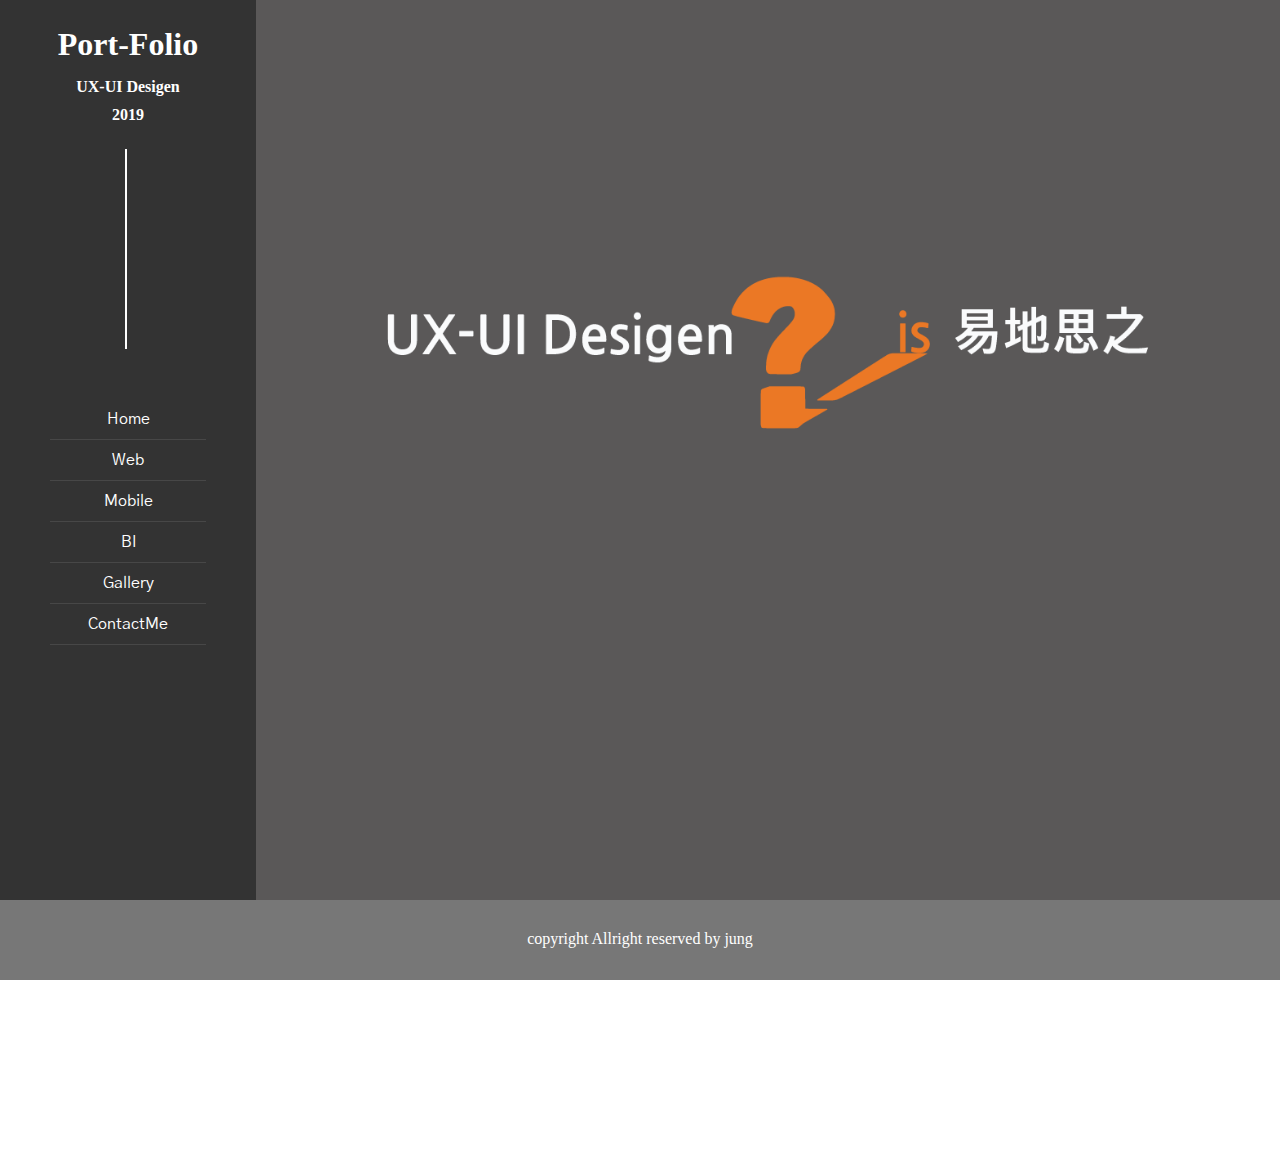
==== index.html @ eba1b1f9 "Add files via upload" ====
<!DOCTYPE html>
<html lang="en">
<head>
    <meta charset="UTF-8">
    <meta name="viewport" content="width=device-width, initial-scale=1.0">
    <meta http-equiv="X-UA-Compatible" content="ie=edge">
    <title>portfolio homepage</title>
    <link href="https://fonts.googleapis.com/css?family=Abril+Fatface|Gothic+A1&display=swap" rel="stylesheet">
    <script src="https://cdnjs.cloudflare.com/ajax/libs/jquery/3.4.1/jquery.min.js"></script>
    <link rel="stylesheet" href="css/index.css">
    <link rel="stylesheet" href="css/animate.css">
</head>
<body>
    <div class="wrap">
        <aside>
            <div class="text">
                <h1><a href="index.html">Port-Folio</a></h1>
                <h4>UX-UI Desigen</h4>
                <h4>2019</h4>
            </div> 
            <nav>
                <div class="line"></div>                
                                
                <ul class="main-menu">
                    <li><a href="index.html">Home</a></li>
                    <li><a href="web.html"> Web</a> 
                        <ul class="sub-menu">
                            <li><a href="">환인제약</a></li>
                            <li><a href="">오산웨딩홀</a></li>
                            <li><a href="">맥주</a></li>
                            <li><a href="">롤렉스</a></li>
                        </ul>                        
                    </li>
                    <li><a href="mobile.html">Mobile</a></li>
                    <li><a href="bi.html">BI</a></li>
                    <li><a href="gallery.html">Gallery</a></li>
                    <li><a href="contact.html">ContactMe</a></li>
                </ul>
            </nav>
        </aside>
        <section>
            <div class="main-visual"> 
                <img class="animated flip" src="images/book-copy-color03.png" alt="text">
            </div>                    
        </section>
           
    </div>
    <footer>
        <div class="copy">
            <p>copyright Allright reserved by jung</p> 
        </div>
    </footer>
    
    
        
    <script src="js/index.js"></script>
</body>
</html>
---- css/index.css ----
*{padding: 0%;margin: 0%;list-style: none;box-sizing: border-box;}
a{text-decoration: none;}
ul,li{
    list-style: none;
}
html,body{
    height: 100%;
    height: 100vh;
    /* background: rgba(0 ,0, 0, 0.3); */
}
/* 시작 */
.wrap{
    width: 100%;
    height: 100%;
    height: 100vh;
    margin: 0% auto;
    display: flex;
    flex: 2;
    /* position: relative; */
     /* background: rgba(0 , 0, 0, 0.8);  */
}
aside{
    width: 20%;
    height: 100%;
    height: 100vh;    
    /* float: left; */
    position: relative;; 
    top: 0;bottom: 0;    
    background: rgba(0 , 0, 0, 0.8);
}

.text{
    margin-top: 1rem;
    text-align: center;
}
.text h1{
    padding: 10px;
}
.text h1 a{
    padding: 10px;
    color: white;
}
.text h4{
    padding: 5px;
    color: white;
}
.line{
     width: 1px;
     height: 200px;
     border: 1px solid white;
     margin-left: 49%;
     margin-top: 20px;
}
nav{
    text-align: center;
    /* height: 400px; */
    position: relative;    
}

.main-menu{
    padding: 50px;
}
nav >ul> li{
    /* height: 40px; */
    border-bottom:1px solid rgba(255, 255, 255, 0.1);
    padding: 10px;
    /* width: 100px; */
}

nav .main-menu> li a{
    color: white;
    font-family: 'Gothic A1', sans-serif;
}
nav> .main-menu> li:hover >a{
    color: wheat;
}
nav .sub-menu{
    display: none;
}
nav .sub-menu li{
    padding: 5px;
}
nav .sub-menu li:hover a{
    color: wheat;
}
nav .sub-menu> a{
    color: white;
    display: block;
}
nav .main-menu li:hover .sub-menu{
    display: block;
}

/* 메인섹션 */
section{
    width: 80%;
    /* margin-left: 5%; */
    height: 100%;
    /* height: 100vh; */
    background: rgb(90, 88, 88);
    float: left;
    position: relative;
    /* background-image: url(../images/bg-img-mountain.jpeg);
    background-position: center center;
    background-size: cover; */
}
.main-visual{
    max-width: 100%;
    height: 100vh;
    position: absolute;
    height: 100%;
    left: 10vw;right: 10vw;
    top: 30%;
    
    /* background: rgba(207, 206, 216, 0.3); */
}  
.main-visual img{
    max-width: 100%;
    /* position: absolute; */
    /* top: 20%; */
    
    animation-delay: 2s;  
    animation-timing-function: ease-in-out;
    animation-iteration-count: 5;
    animation-duration: 15s; 
}


/* 푸터 */
 footer{
    width: 100%;
    height:80px;
    background: #777;
    clear: both;
}
.copy{
    width: 90%;
    margin: 0% auto;
   
}
.copy p{
   text-align: center;
   padding-top: 30px;
   color: white; 
}
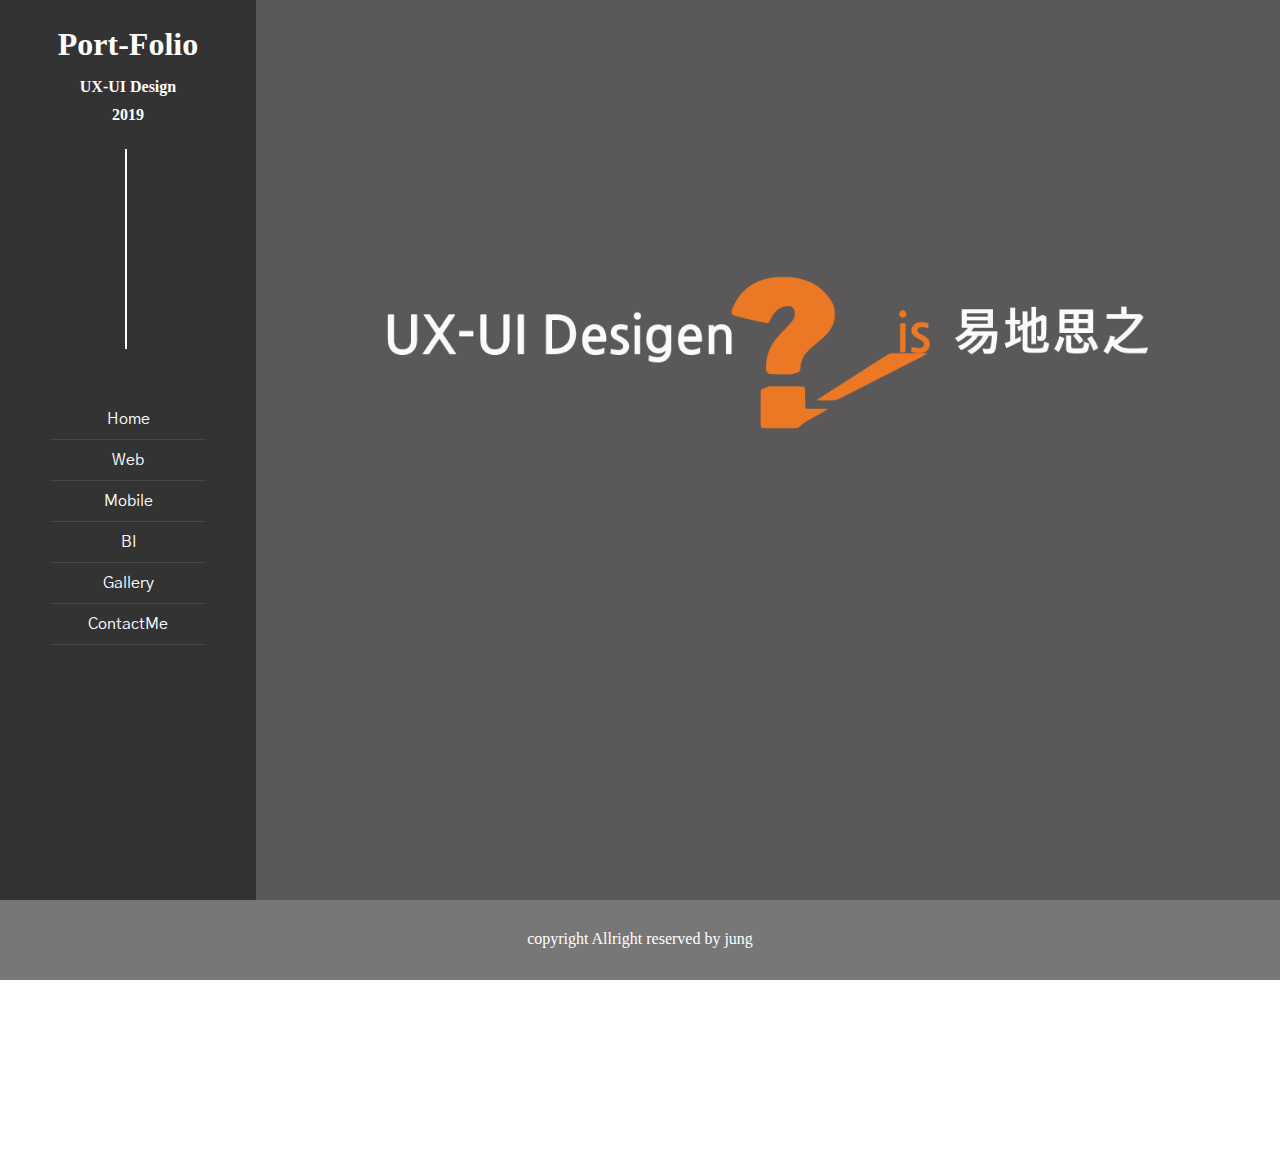
==== commit 7e530ea9: "Add files via upload" ====
--- a/index.html
+++ b/index.html
@@ -15,7 +15,7 @@
         <aside>
             <div class="text">
                 <h1><a href="index.html">Port-Folio</a></h1>
-                <h4>UX-UI Desigen</h4>
+                <h4>UX-UI Design</h4>
                 <h4>2019</h4>
             </div> 
             <nav>
@@ -45,6 +45,7 @@
         </section>
            
     </div>
+    <!-- 푸터 -->
     <footer>
         <div class="copy">
             <p>copyright Allright reserved by jung</p> 
